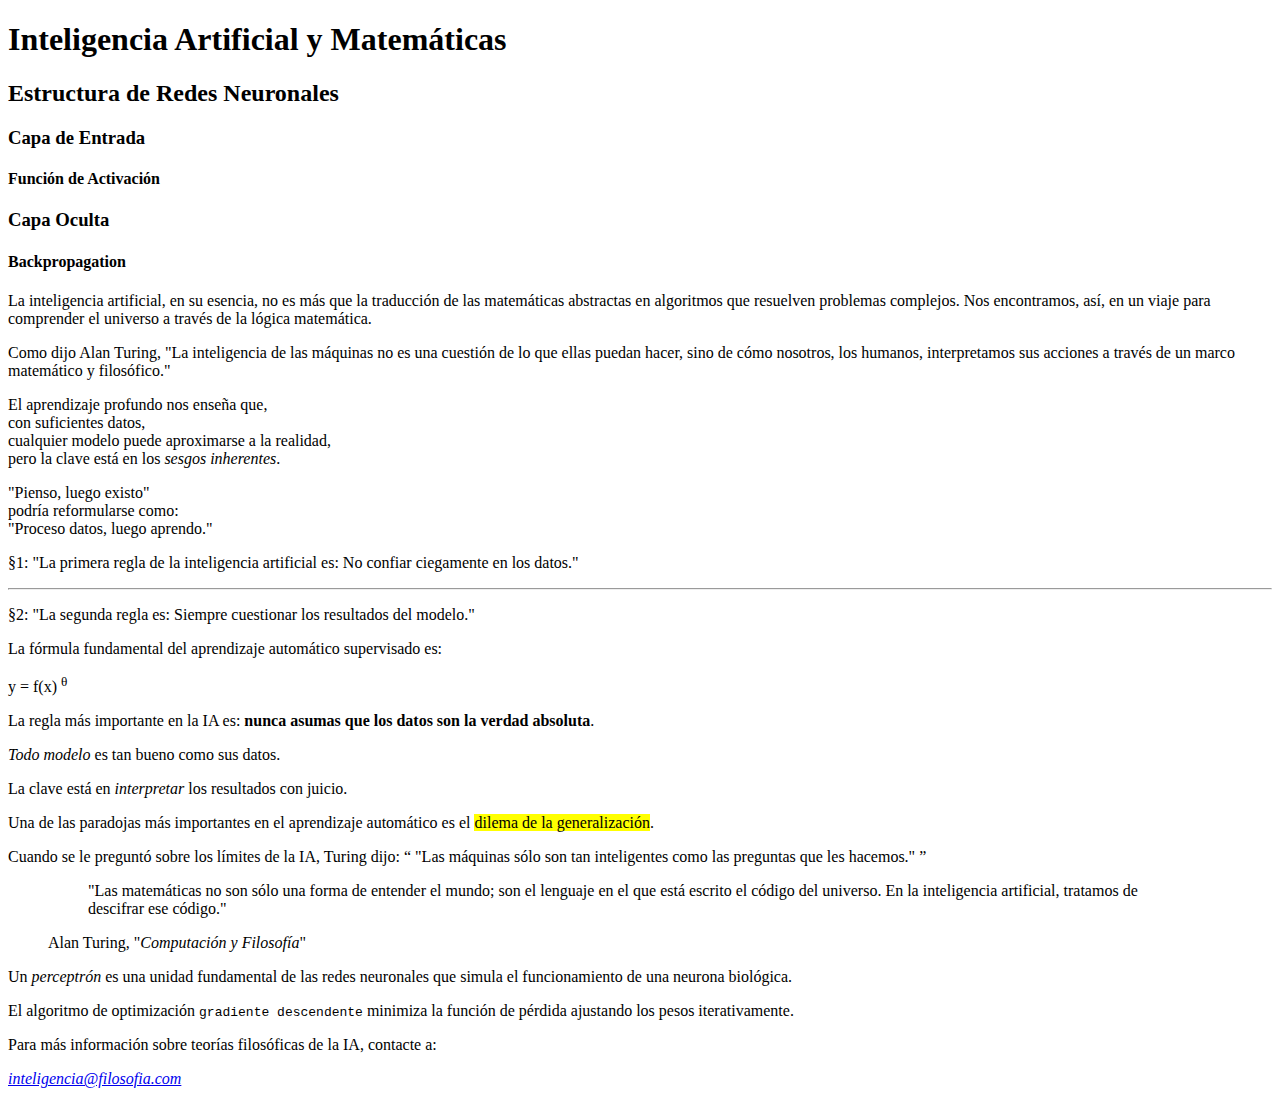
==== elementos.html @ c7ccd711 "Version_3" ====
<!DOCTYPE html>
<html lang="es">
<head>
    <meta charset="UTF-8">
    <meta http-equiv="X-UA-Compatible" content="IE=edge">
    <meta name="viewport" content="width=device-width, initial-scale=1.0">
    <title>Matemáticas e IA</title>
    <link rel="stylesheet" href="stylesElem.css">
</head>
<body>

    <!-- ENCABEZADOS MATEMÁTICOS E IA -->
    <div class="encabezados">
        <h1>Inteligencia Artificial y Matemáticas</h1>
        <h2>Estructura de Redes Neuronales</h2>
            <h3>Capa de Entrada</h3>
                <h4>Función de Activación</h4>
            <h3>Capa Oculta</h3>
                <h4>Backpropagation</h4>
    </div>

    <!-- PARRAFOS FILOSÓFICOS Y MATEMÁTICOS -->
    <div class="parrafos">
        <p>La inteligencia artificial, en su esencia, no es más que la traducción de las matemáticas abstractas en algoritmos que resuelven problemas complejos. Nos encontramos, así, en un viaje para comprender el universo a través de la lógica matemática.</p>
        <p>Como dijo Alan Turing, "La inteligencia de las máquinas no es una cuestión de lo que ellas puedan hacer, sino de cómo nosotros, los humanos, interpretamos sus acciones a través de un marco matemático y filosófico."</p>
    </div>

    <!-- SALTO DE LINEA FILOSÓFICO -->
    <div class="salto-de-linea">
        <p>
            El aprendizaje profundo nos enseña que, <br>
            con suficientes datos, <br>
            cualquier modelo puede aproximarse a la realidad, <br>
            pero la clave está en los <em>sesgos inherentes</em>.
        </p>
        <p>
            "Pienso, luego existo" <br>
            podría reformularse como: <br>
            "Proceso datos, luego aprendo."
        </p>
    </div>

    <!-- CAMBIO DE TEMA FILOSÓFICO -->
    <div class="cambio-de-tema">
        <p>§1: "La primera regla de la inteligencia artificial es: No confiar ciegamente en los datos."</p>
        <hr>
        <p>§2: "La segunda regla es: Siempre cuestionar los resultados del modelo."</p>
    </div>

    <!-- SUPERINDICE: ECUACIONES MATEMÁTICAS -->
    <div class="superindice">
        <p>La fórmula fundamental del aprendizaje automático supervisado es: </p>
        <p>y = f(x) <sup>θ</sup></p>
    </div>

    <!-- TEXTO MUY IMPORTANTE SOBRE IA -->
    <div class="texto-muy-importante">
        <p>
            La regla más importante en la IA es: 
           <strong>nunca asumas que los datos son la verdad absoluta</strong>.
        </p>
    </div>

    <!-- ENFASIS EN SESGOS -->
    <div class="enfasis">
        <p>
            <em>Todo modelo</em> es tan bueno como sus datos.
        </p>
        <p>
            La clave está en <em>interpretar</em> los resultados con juicio.
        </p>
    </div>

    <!-- RESALTADO DE PARADOJAS -->
    <div class="resaltado">
        <p>
            Una de las paradojas más importantes en el aprendizaje automático es el <mark>dilema de la generalización</mark>.
        </p>
    </div>

    <!-- CITA EN LINEA -->
    <div class="cita-en-linea">
        <p>Cuando se le preguntó sobre los límites de la IA, Turing dijo: 
            <q cite="https://www.turingarchive.org/quotes/qt029">
                "Las máquinas sólo son tan inteligentes como las preguntas que les hacemos."
            </q>
        </p>
    </div>

    <!-- CITA EN BLOQUE -->
    <figure>
        <blockquote cite="https://www.goodreads.com/quotes/117579-the-truth-may-be-puzzling-it-may-take-some-work">
            <p>
                "Las matemáticas no son sólo una forma de entender el mundo; son el lenguaje en el que está escrito el código del universo. En la inteligencia artificial, tratamos de descifrar ese código."
            </p>
        </blockquote>
        <figcaption>Alan Turing, "<cite>Computación y Filosofía</cite>"</figcaption>
    </figure>

    <!-- DEFINICIÓN DE TÉRMINOS EN IA -->
    <div class="definiciones">
        <p>
            Un <dfn>perceptrón</dfn> es una unidad fundamental de las redes neuronales que simula el funcionamiento de una neurona biológica.
        </p>
    </div>

    <!-- CODIGO MATEMÁTICO -->
    <div class="codigo">
        <p>El algoritmo de optimización <code>gradiente descendente</code> minimiza la función de pérdida ajustando los pesos iterativamente.</p>
    </div>

    <!-- INFORMACION DE CONTACTO -->
    <div class="contacto">
        <p>Para más información sobre teorías filosóficas de la IA, contacte a:</p>
        <address>
            <a href="mailto:inteligencia@filosofia.com">inteligencia@filosofia.com</a><br>
        </address>
    </div>

</body>
</html>
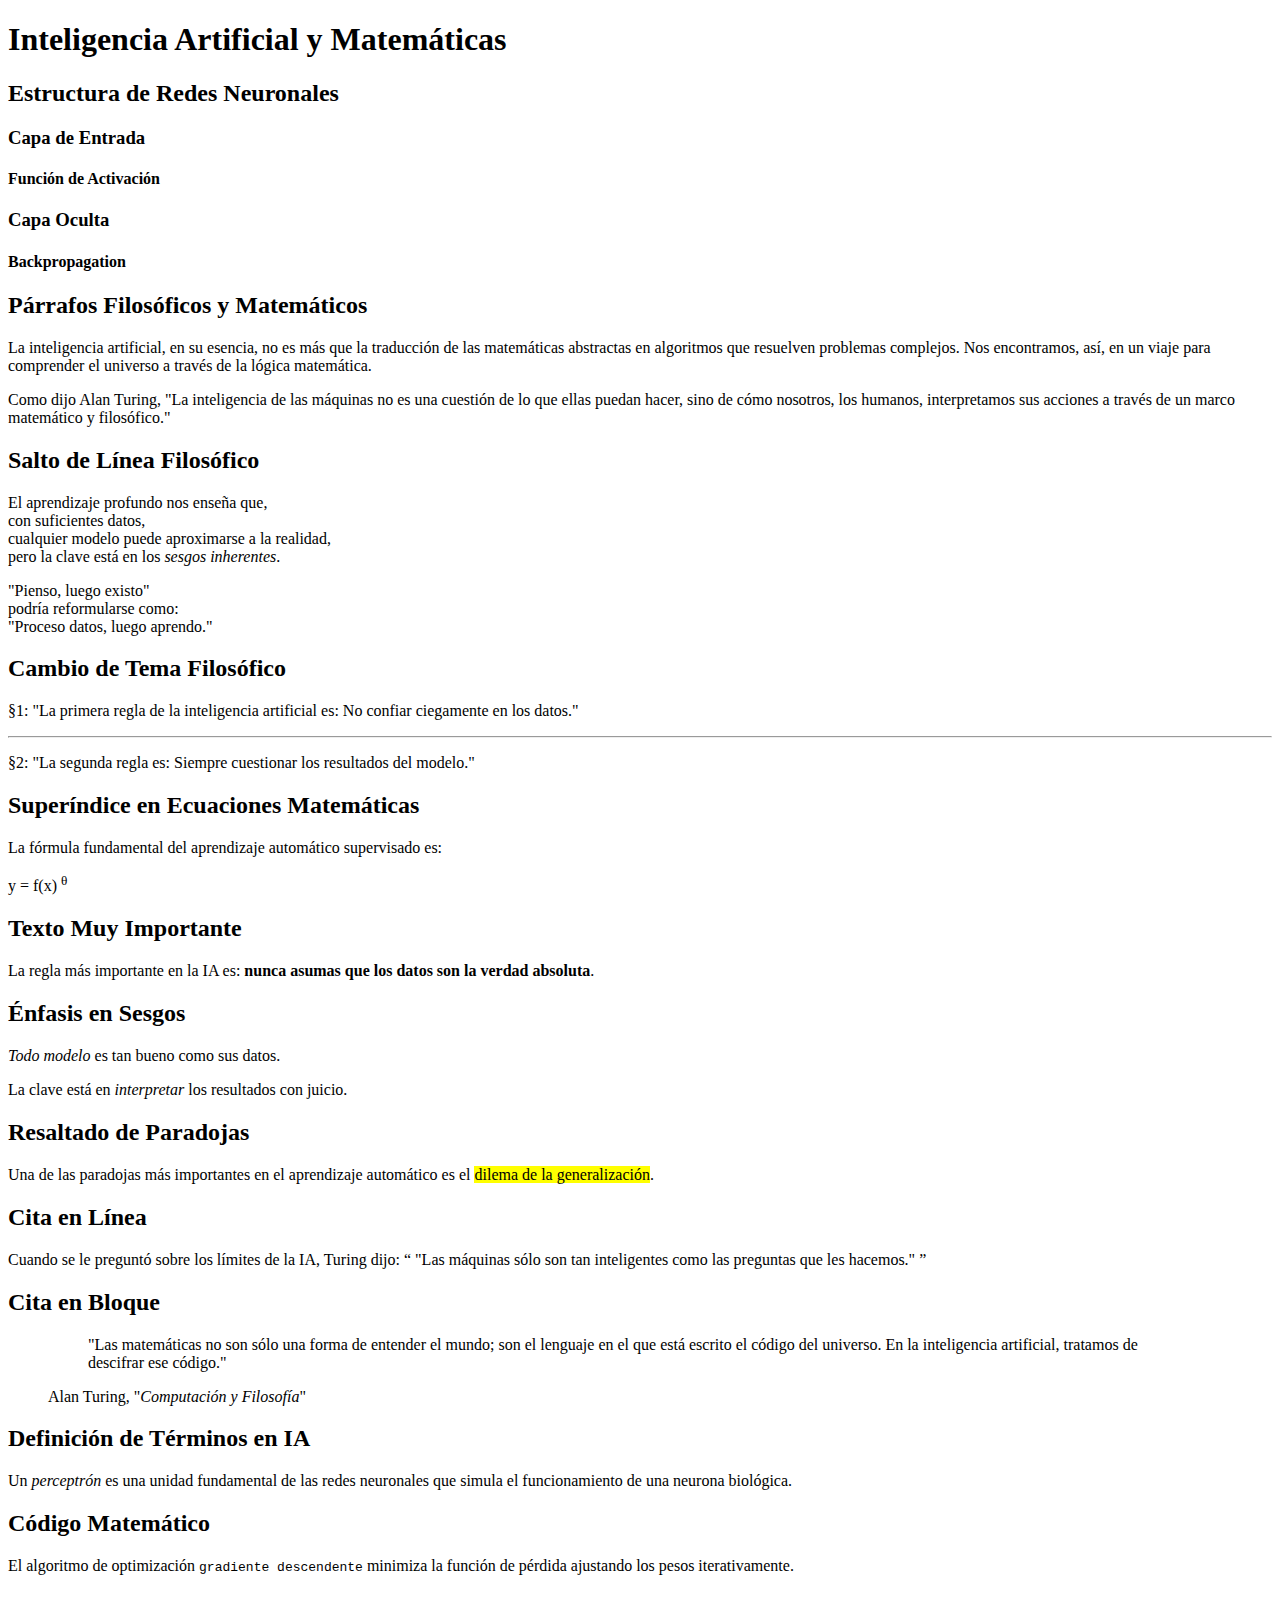
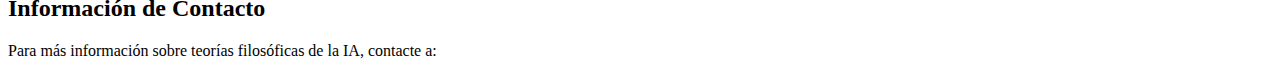
==== commit 8c54eef4: "Version_6" ====
--- a/elementos.html
+++ b/elementos.html
@@ -5,13 +5,15 @@
     <meta http-equiv="X-UA-Compatible" content="IE=edge">
     <meta name="viewport" content="width=device-width, initial-scale=1.0">
     <title>Matemáticas e IA</title>
-    <link rel="stylesheet" href="stylesElem.css">
+    <link rel="stylesheet" href="./Styles/stylesElem.css">
 </head>
 <body>
 
-    <!-- ENCABEZADOS MATEMÁTICOS E IA -->
+    <!-- TÍTULO PRINCIPAL -->
     <div class="encabezados">
         <h1>Inteligencia Artificial y Matemáticas</h1>
+        
+        <!-- SUBTÍTULOS SECUNDARIOS -->
         <h2>Estructura de Redes Neuronales</h2>
             <h3>Capa de Entrada</h3>
                 <h4>Función de Activación</h4>
@@ -19,13 +21,15 @@
                 <h4>Backpropagation</h4>
     </div>
 
-    <!-- PARRAFOS FILOSÓFICOS Y MATEMÁTICOS -->
+    <!-- PÁRRAFOS MATEMÁTICOS Y FILOSÓFICOS -->
+    <h2>Párrafos Filosóficos y Matemáticos</h2>
     <div class="parrafos">
         <p>La inteligencia artificial, en su esencia, no es más que la traducción de las matemáticas abstractas en algoritmos que resuelven problemas complejos. Nos encontramos, así, en un viaje para comprender el universo a través de la lógica matemática.</p>
         <p>Como dijo Alan Turing, "La inteligencia de las máquinas no es una cuestión de lo que ellas puedan hacer, sino de cómo nosotros, los humanos, interpretamos sus acciones a través de un marco matemático y filosófico."</p>
     </div>
 
-    <!-- SALTO DE LINEA FILOSÓFICO -->
+    <!-- SALTO DE LÍNEA -->
+    <h2>Salto de Línea Filosófico</h2>
     <div class="salto-de-linea">
         <p>
             El aprendizaje profundo nos enseña que, <br>
@@ -40,20 +44,23 @@
         </p>
     </div>
 
-    <!-- CAMBIO DE TEMA FILOSÓFICO -->
+    <!-- CAMBIO DE TEMA -->
+    <h2>Cambio de Tema Filosófico</h2>
     <div class="cambio-de-tema">
         <p>§1: "La primera regla de la inteligencia artificial es: No confiar ciegamente en los datos."</p>
         <hr>
         <p>§2: "La segunda regla es: Siempre cuestionar los resultados del modelo."</p>
     </div>
 
-    <!-- SUPERINDICE: ECUACIONES MATEMÁTICAS -->
+    <!-- SÚPER ÍNDICE -->
+    <h2>Superíndice en Ecuaciones Matemáticas</h2>
     <div class="superindice">
         <p>La fórmula fundamental del aprendizaje automático supervisado es: </p>
         <p>y = f(x) <sup>θ</sup></p>
     </div>
 
-    <!-- TEXTO MUY IMPORTANTE SOBRE IA -->
+    <!-- TEXTO IMPORTANTE -->
+    <h2>Texto Muy Importante</h2>
     <div class="texto-muy-importante">
         <p>
             La regla más importante en la IA es: 
@@ -61,7 +68,8 @@
         </p>
     </div>
 
-    <!-- ENFASIS EN SESGOS -->
+    <!-- ÉNFASIS -->
+    <h2>Énfasis en Sesgos</h2>
     <div class="enfasis">
         <p>
             <em>Todo modelo</em> es tan bueno como sus datos.
@@ -71,14 +79,16 @@
         </p>
     </div>
 
-    <!-- RESALTADO DE PARADOJAS -->
+    <!-- RESALTADO -->
+    <h2>Resaltado de Paradojas</h2>
     <div class="resaltado">
         <p>
             Una de las paradojas más importantes en el aprendizaje automático es el <mark>dilema de la generalización</mark>.
         </p>
     </div>
 
-    <!-- CITA EN LINEA -->
+    <!-- CITA EN LÍNEA -->
+    <h2>Cita en Línea</h2>
     <div class="cita-en-linea">
         <p>Cuando se le preguntó sobre los límites de la IA, Turing dijo: 
             <q cite="https://www.turingarchive.org/quotes/qt029">
@@ -88,6 +98,7 @@
     </div>
 
     <!-- CITA EN BLOQUE -->
+    <h2>Cita en Bloque</h2>
     <figure>
         <blockquote cite="https://www.goodreads.com/quotes/117579-the-truth-may-be-puzzling-it-may-take-some-work">
             <p>
@@ -97,25 +108,22 @@
         <figcaption>Alan Turing, "<cite>Computación y Filosofía</cite>"</figcaption>
     </figure>
 
-    <!-- DEFINICIÓN DE TÉRMINOS EN IA -->
+    <!-- DEFINICIÓN -->
+    <h2>Definición de Términos en IA</h2>
     <div class="definiciones">
         <p>
             Un <dfn>perceptrón</dfn> es una unidad fundamental de las redes neuronales que simula el funcionamiento de una neurona biológica.
         </p>
     </div>
 
-    <!-- CODIGO MATEMÁTICO -->
+    <!-- CÓDIGO MATEMÁTICO -->
+    <h2>Código Matemático</h2>
     <div class="codigo">
         <p>El algoritmo de optimización <code>gradiente descendente</code> minimiza la función de pérdida ajustando los pesos iterativamente.</p>
     </div>
 
-    <!-- INFORMACION DE CONTACTO -->
+    <!-- INFORMACIÓN DE CONTACTO -->
+    <h2>Información de Contacto</h2>
     <div class="contacto">
         <p>Para más información sobre teorías filosóficas de la IA, contacte a:</p>
-        <address>
-            <a href="mailto:inteligencia@filosofia.com">inteligencia@filosofia.com</a><br>
-        </address>
-    </div>
-
-</body>
-</html>
+        <address
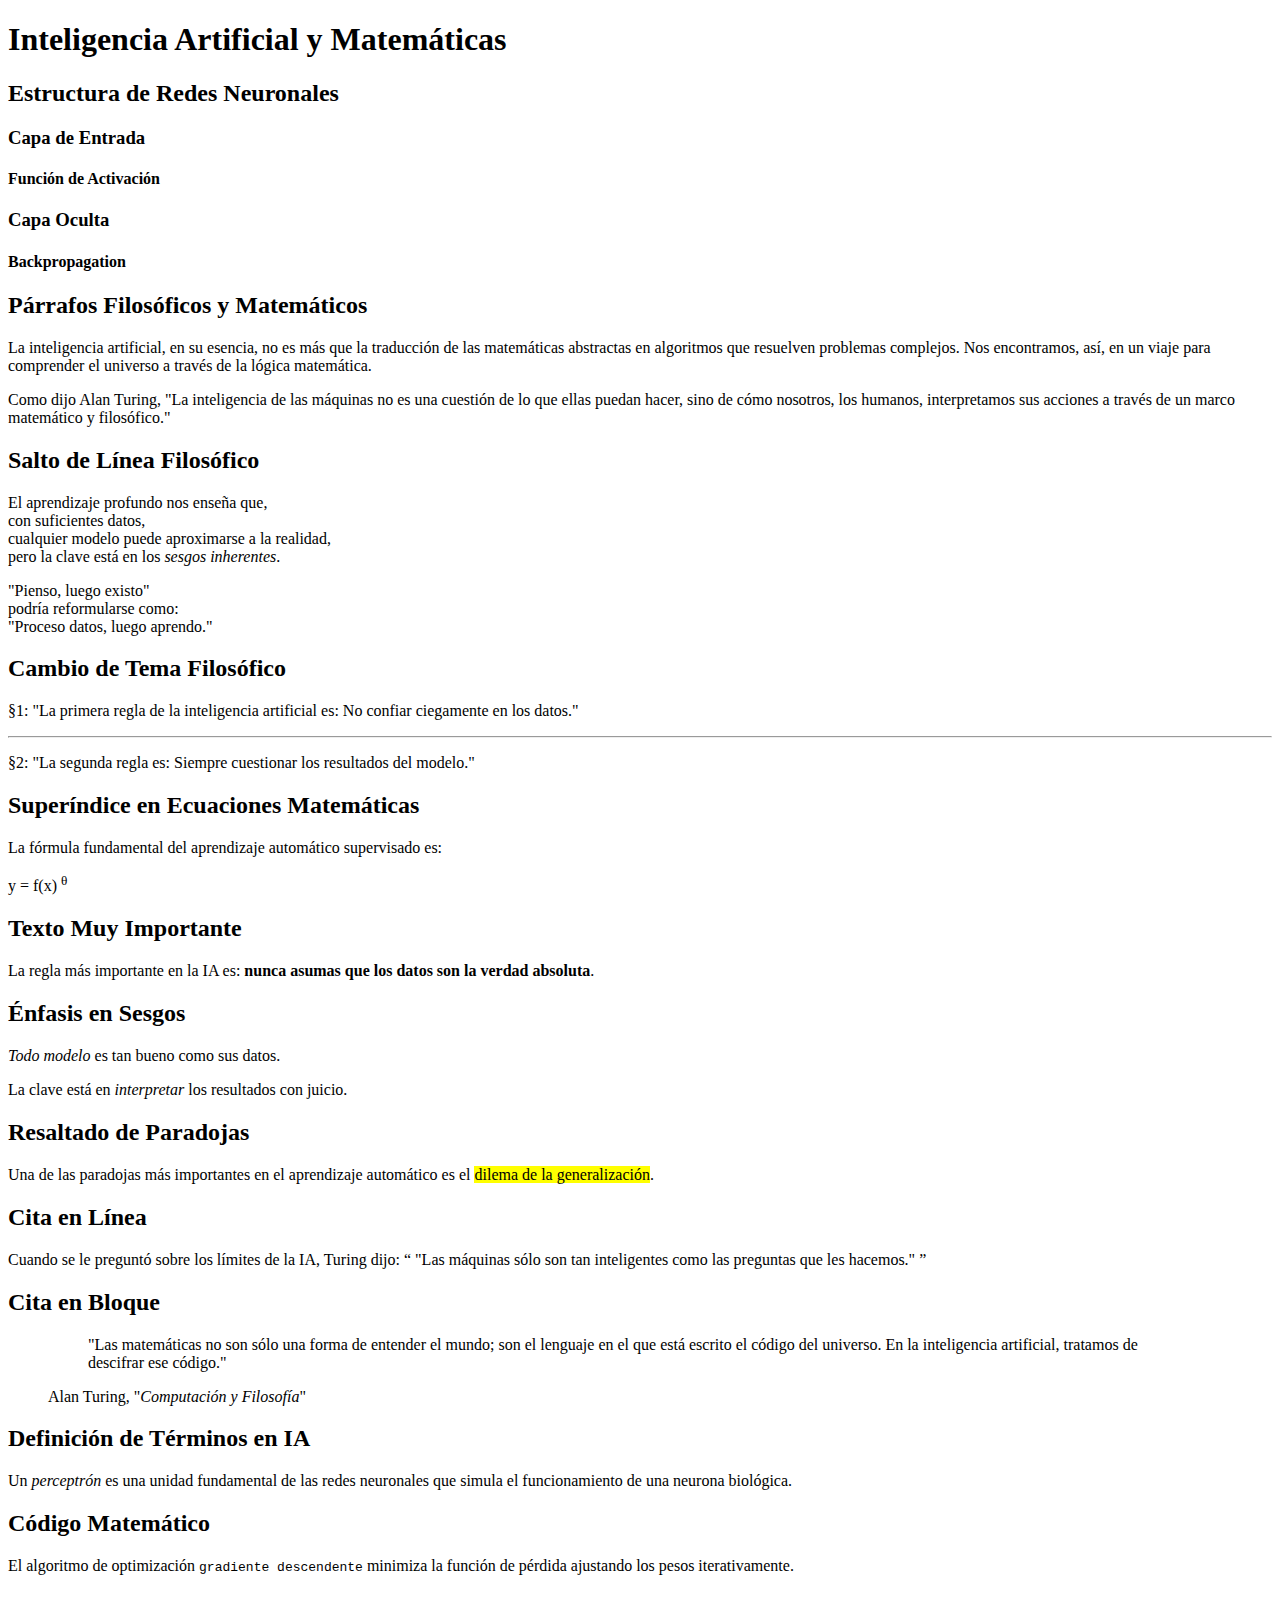
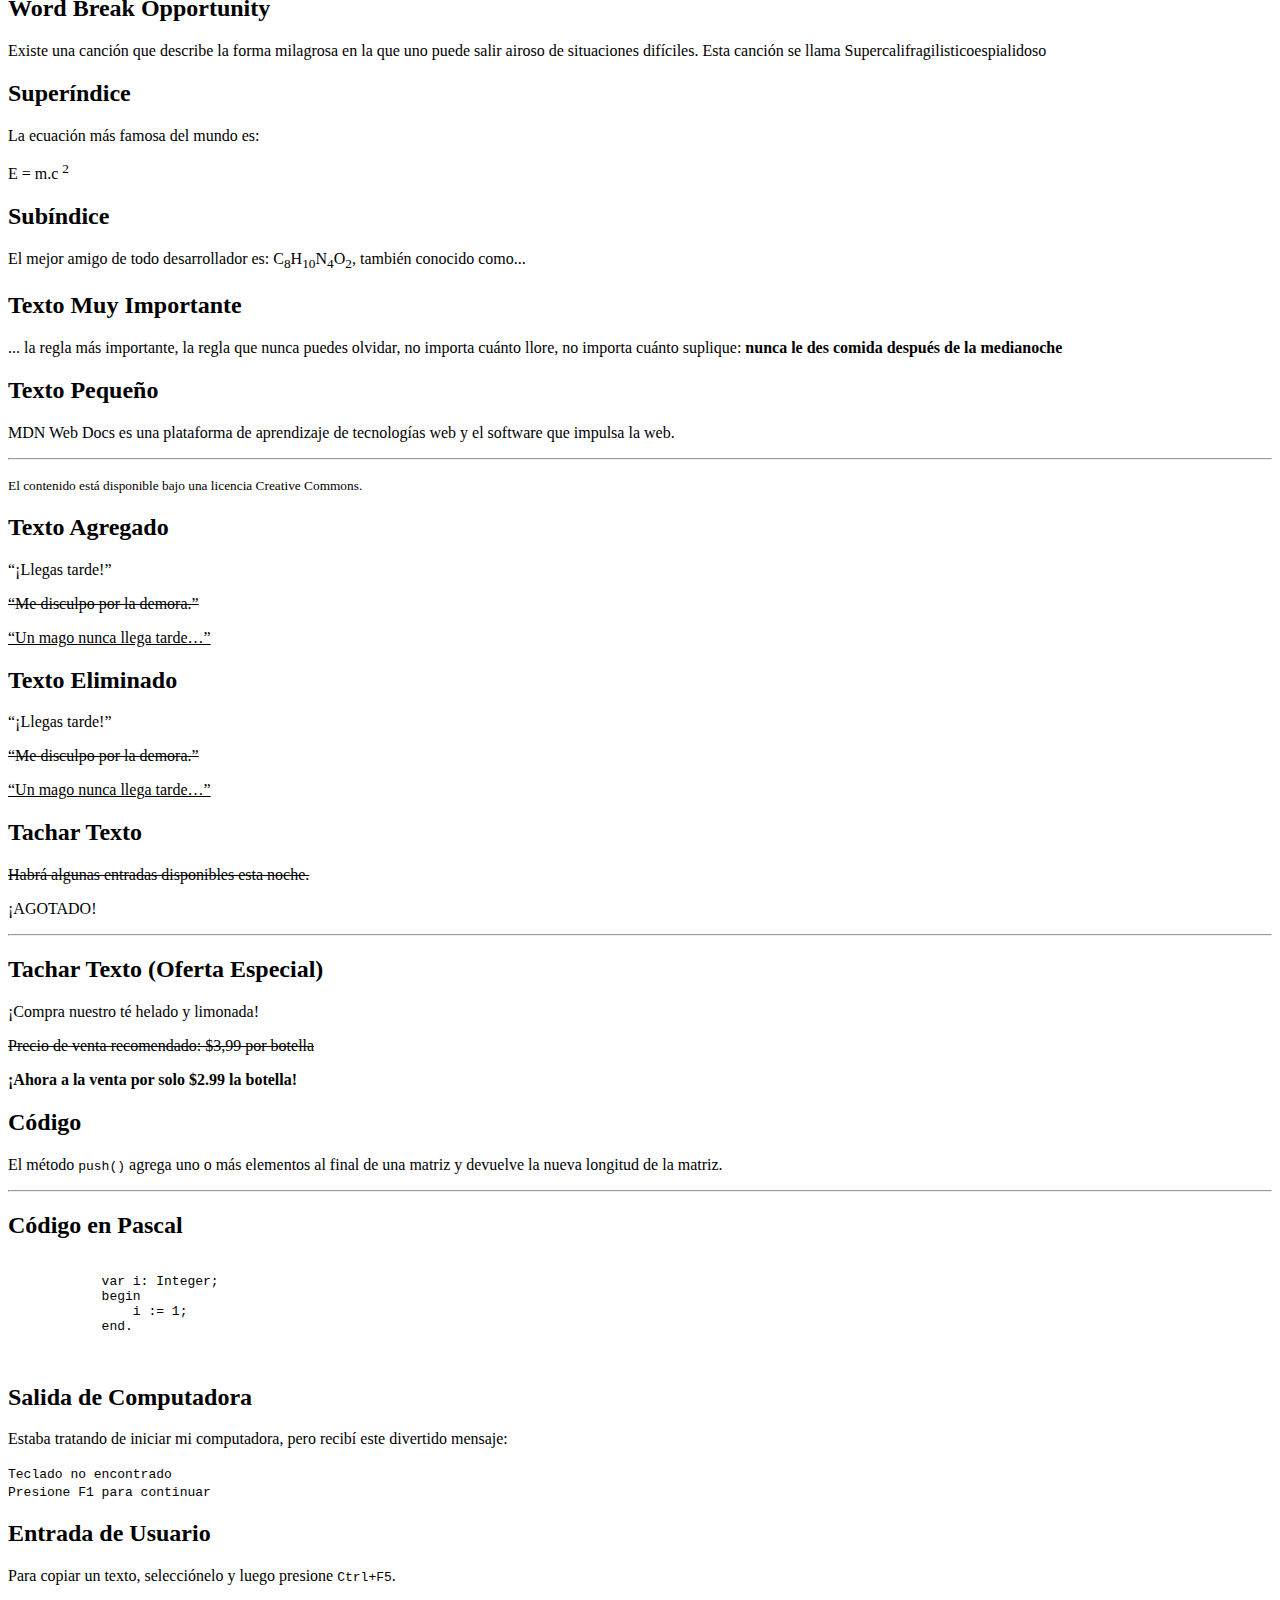
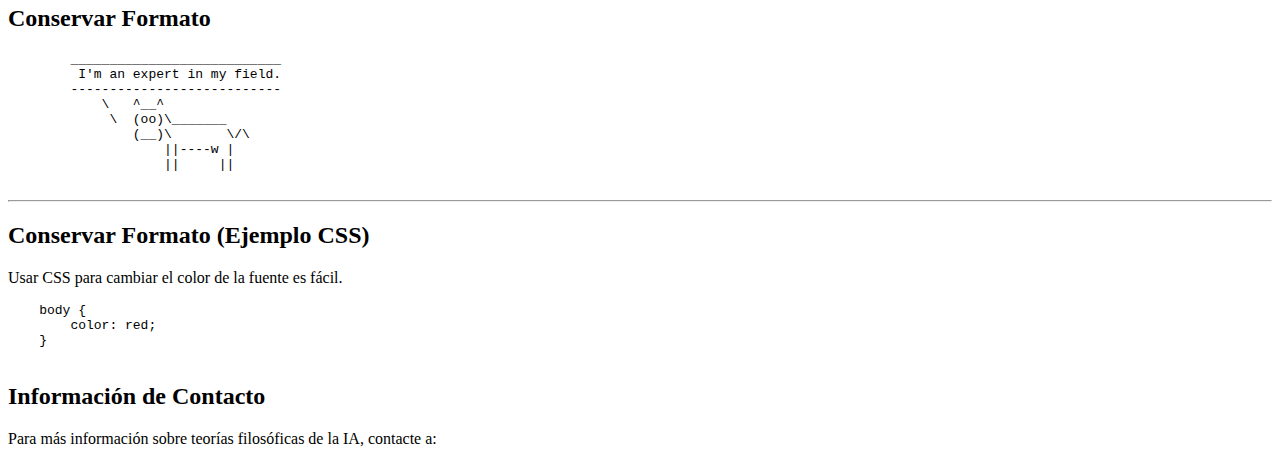
==== commit 0c8400c1: "Version_7" ====
--- a/elementos.html
+++ b/elementos.html
@@ -121,7 +121,144 @@
     <div class="codigo">
         <p>El algoritmo de optimización <code>gradiente descendente</code> minimiza la función de pérdida ajustando los pesos iterativamente.</p>
     </div>
-
+<!-- WORD BREAK OPPORTUNITY -->
+<div class="wbo">
+    <h2>Word Break Opportunity</h2>
+    <p> 
+        Existe una canción que describe la forma milagrosa en la que uno puede salir airoso 
+        de situaciones difíciles. Esta canción se llama Super<wbr>califragilisticoespialidoso
+    </p>    
+</div>
+
+<!-- SUPERINDICE -->
+<div class="superindice">
+    <h2>Superíndice</h2>
+    <p>La ecuación más famosa del mundo es: </p>
+    <p>E = m.c <sup>2</sup></p>
+</div>
+
+<!-- SUBINDICE -->
+<div class="subindice">
+    <h2>Subíndice</h2>
+    <p>
+        El mejor amigo de todo desarrollador es: 
+        C<sub>8</sub>H<sub>10</sub>N<sub>4</sub>O<sub>2</sub>,
+        también conocido como...  
+    </p>
+</div>
+
+<!-- TEXTO MUY IMPORTANTE -->
+<div class="texto-muy-importante">
+    <h2>Texto Muy Importante</h2>
+    <p>
+        ... la regla más importante, la regla que nunca puedes olvidar, 
+        no importa cuánto llore, no importa cuánto suplique: 
+        <strong>nunca le des comida después de la medianoche</strong>
+    </p>
+</div> 
+
+<!-- TEXTO PEQUEÑO -->
+<div class="texto">
+    <h2>Texto Pequeño</h2>
+    <p>MDN Web Docs es una plataforma de aprendizaje de tecnologías web y el software 
+        que impulsa la web.</p>
+    <hr>
+    <p><small>El contenido está disponible bajo una licencia Creative Commons.</small></p>
+</div>
+
+<!-- TEXTO AÑADIDO (El señor de los anillos) -->
+<div class="texto-agregado">
+    <h2>Texto Agregado</h2>
+    <p>“¡Llegas tarde!”</p>
+    <del><p>“Me disculpo por la demora.”</p></del>
+    <ins cite="../howtobeawizard.html" datetime="2018-05"><p>“Un mago nunca llega tarde…”</p></ins>
+</div>
+
+<!-- TEXTO ELIMINADO -->
+<div class="texto-eliminado">
+    <h2>Texto Eliminado</h2>
+    <p>“¡Llegas tarde!”</p>
+    <del><p>“Me disculpo por la demora.”</p></del>
+    <ins cite="../howtobeawizard.html" datetime="2018-05"><p>“Un mago nunca llega tarde…”</p></ins>
+</div>
+
+<!-- TACHAR TEXTO -->
+<div class="tachar-texto">
+    <h2>Tachar Texto</h2>
+    <p><s>Habrá algunas entradas disponibles esta noche.</s></p>
+    <p>¡AGOTADO!</p>
+</div>
+<hr>
+<div class="tachar-texto">
+    <h2>Tachar Texto (Oferta Especial)</h2>
+    <p>¡Compra nuestro té helado y limonada!</p>
+    <p><s>Precio de venta recomendado: $3,99 por botella</s></p>
+    <p><strong>¡Ahora a la venta por solo $2.99 la botella!</strong></p>
+</div>
+
+<!-- CODIGO -->
+<div class="codigo">
+    <h2>Código</h2>
+    <p>El método <code>push()</code> agrega uno o más elementos al final de una matriz y devuelve la nueva longitud de la matriz.</p>
+</div>
+<hr>
+<div class="codigo">
+    <h2>Código en Pascal</h2>
+    <pre>
+        <code class="language-pascal">
+            var i: Integer;
+            begin
+                i := 1;
+            end.
+        </code>
+    </pre>
+</div>
+
+<!-- SALIDA DE COMPUTADORA -->
+<div class="salida-computadora">
+    <h2>Salida de Computadora</h2>
+    <p>Estaba tratando de iniciar mi computadora, pero recibí este divertido mensaje:</p>
+    <p>
+        <samp>
+            Teclado no encontrado <br>
+            Presione F1 para continuar
+        </samp>
+    </p>
+</div>
+
+<!-- ENTRADA DE USUARIO -->
+<div class="entrada-usuario">
+    <h2>Entrada de Usuario</h2>
+    <p>
+        Para copiar un texto, selecciónelo  y luego presione 
+        <kbd><kbd>Ctrl</kbd>+<kbd>F5</kbd></kbd>.
+    </p>
+</div>
+
+<!-- CONSERVAR FORMATO -->
+<div class="conservar-formato">
+    <h2>Conservar Formato</h2>
+    <pre>
+        ___________________________
+         I'm an expert in my field.
+        ---------------------------
+            \   ^__^
+             \  (oo)\_______
+                (__)\       \/\ 
+                    ||----w |
+                    ||     ||
+    </pre>        
+</div>
+<hr>
+<div class="conservar-formato">
+    <h2>Conservar Formato (Ejemplo CSS)</h2>
+    <p>Usar CSS para cambiar el color de la fuente es fácil.</p>
+    <pre>
+    body {
+        color: red;
+    }
+    </pre>
+</div>
     <!-- INFORMACIÓN DE CONTACTO -->
     <h2>Información de Contacto</h2>
     <div class="contacto">
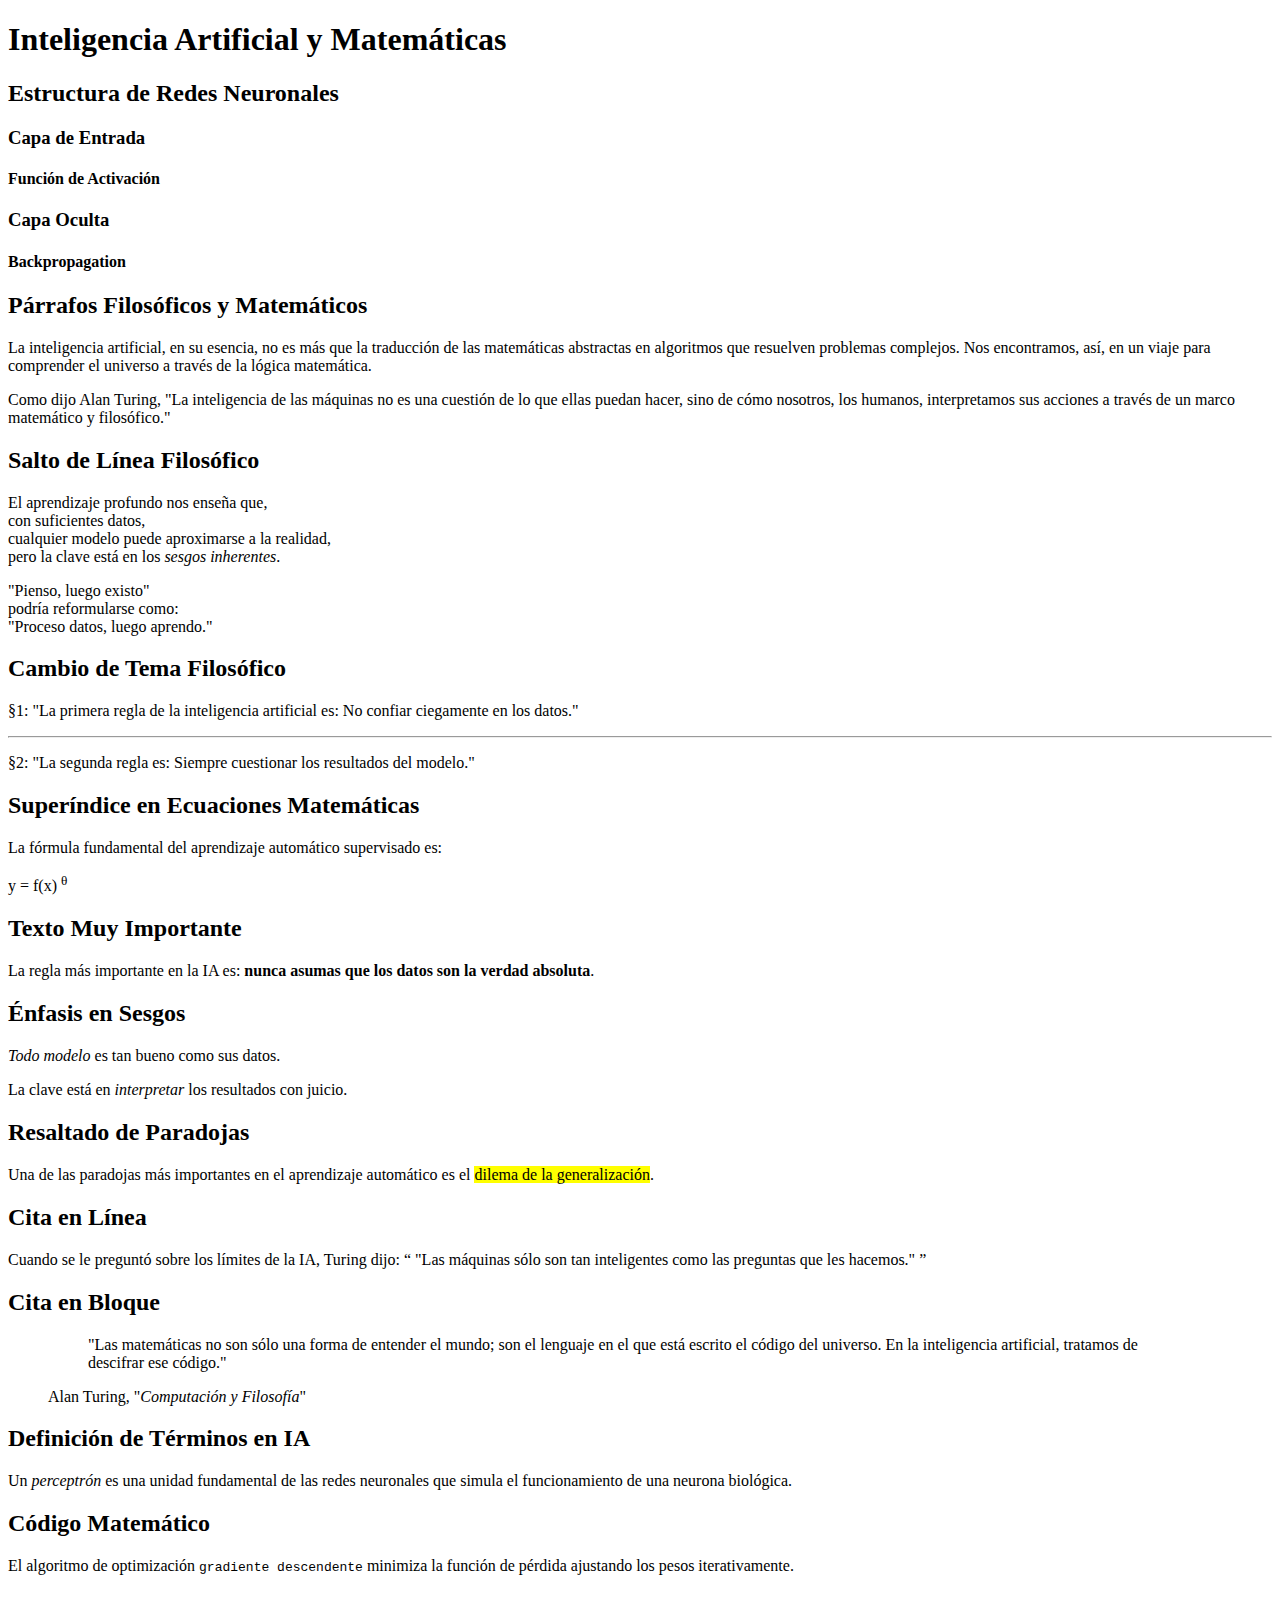
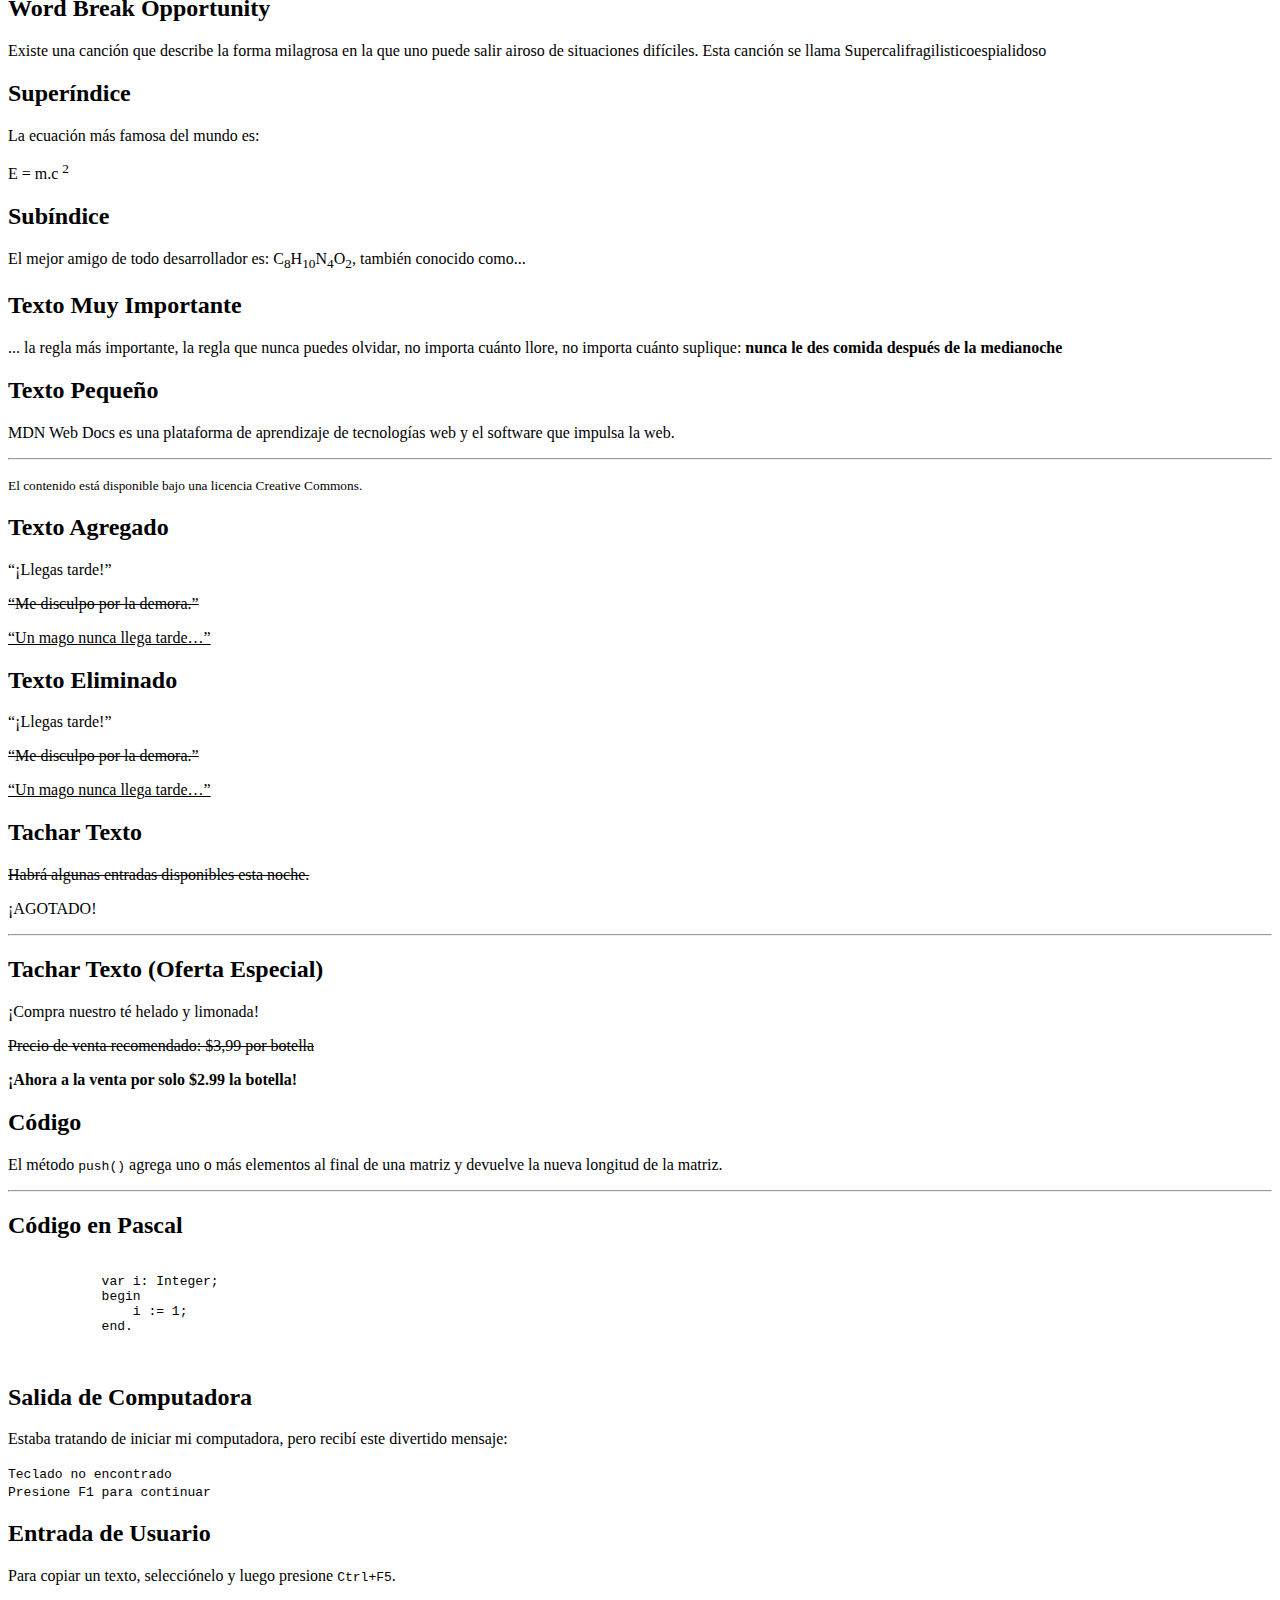
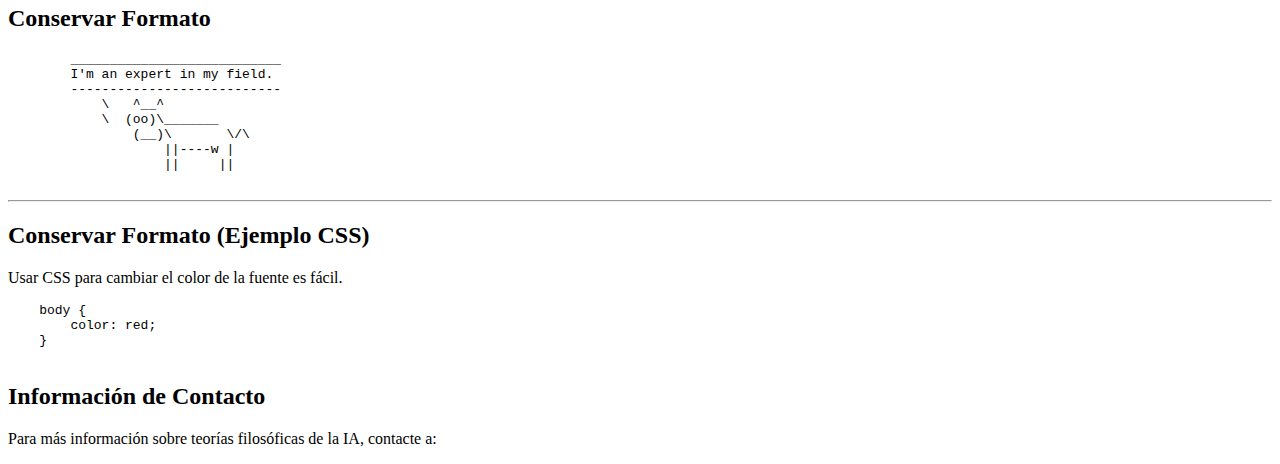
==== commit ad533dae: "Version 8" ====
--- a/elementos.html
+++ b/elementos.html
@@ -240,10 +240,10 @@
     <h2>Conservar Formato</h2>
     <pre>
         ___________________________
-         I'm an expert in my field.
+        I'm an expert in my field.
         ---------------------------
             \   ^__^
-             \  (oo)\_______
+            \  (oo)\_______
                 (__)\       \/\ 
                     ||----w |
                     ||     ||
